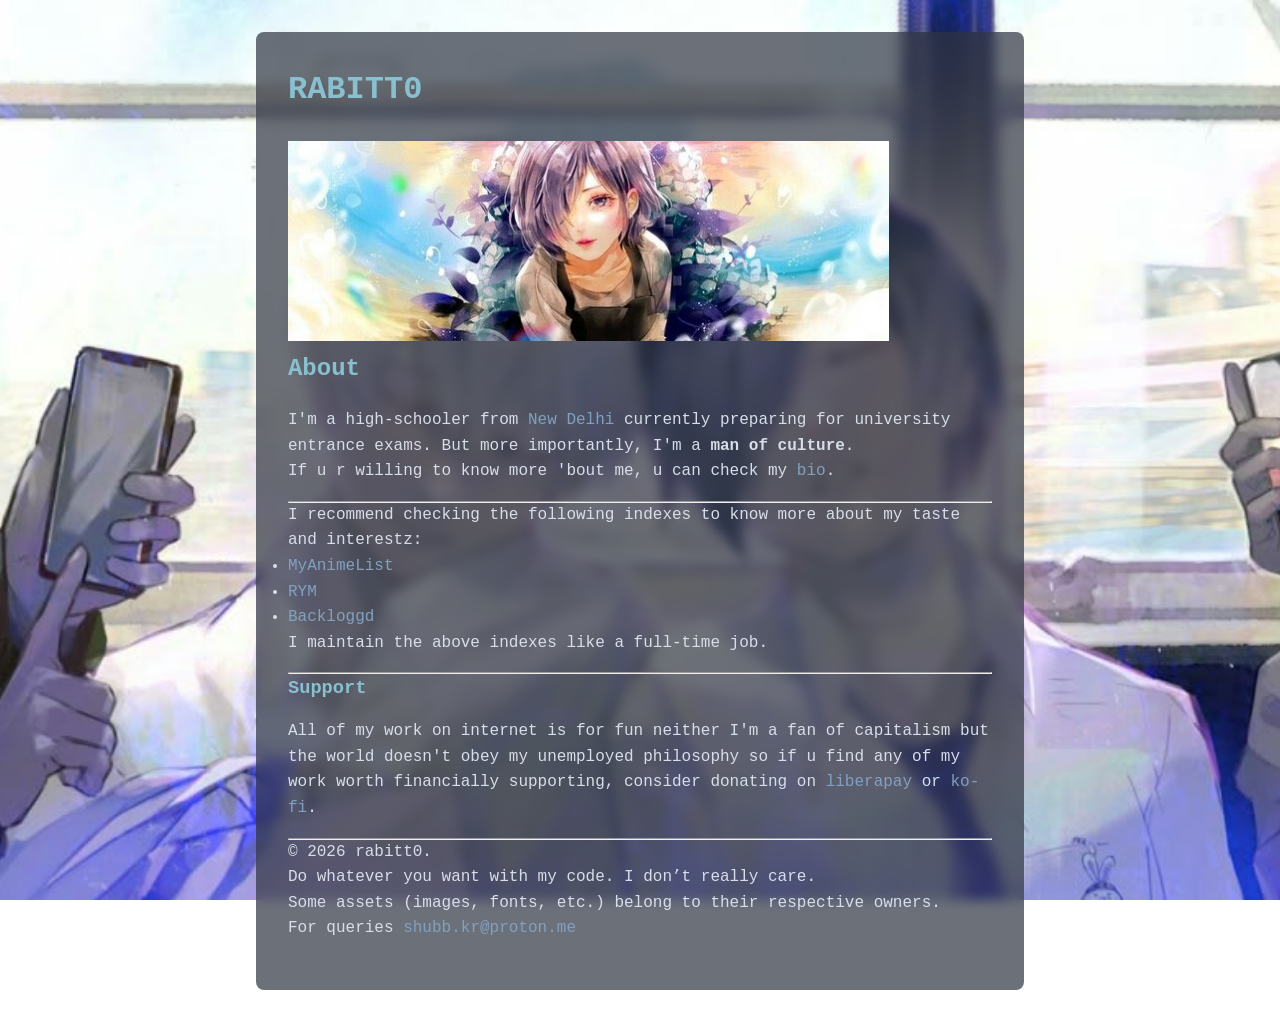
==== index.html @ eb5cb4d7 "added bio" ====
<!DOCTYPE html>
<html lang="en-US">
<head>
    <meta charset="UTF-8">
    <meta name="viewport" content="width=device-width">
    <title>/home/rabitt0/</title>

    <link rel="stylesheet" href="style.css">
</head>

<body>
    <main class="container">
        <h1>RABITT0</h1>

        <img src="px/banna.jpg" alt="banner" class="banner" height="200">
				<h2>About</h2>
        <p>
            I'm a high-schooler from
            <a href="https://en.wikipedia.org/wiki/New_Delhi">New Delhi</a>
            currently preparing for university entrance exams. But more
						importantly, I'm a <b>man of culture</b>.<br>
						If u r willing to know more 'bout me, u can check my
						<a href="bio.html">bio</a>.
						<hr>
						I recommend checking the following indexes to know more about my
						taste and interestz:
						<ul>
							<li>
								<a href="https://myanimelist.net/profile/goodvibrationz"
								target="_blank">
									MyAnimeList
								</a>
							</li>
							<li>
								<a href="https://rateyourmusic.com/collection/greentara/visual" target="_blank">
									RYM
								</a>
							</li>
							<li>
								<a href="https://backloggd.com/u/teamrocket/" target="_blank">
									Backloggd
								</a>
							</li>
							I maintain the above indexes like a full-time job.
        </p>
        <hr>
				<h3>Support</h3>
				<p>
					All of my work on internet is for fun neither I'm
					a fan of capitalism but the world doesn't obey my unemployed
					philosophy so if u find any of my work worth financially supporting,
					consider donating on
				<a href="https://liberapay.com/rabitt0/">liberapay</a>
				or
				<a href="https://ko-fi.com/experimentarc">ko-fi</a>.
				</p>
				<hr>
        <footer>
            <p>
                © 2026 rabitt0.<br>
                Do whatever you want with my code. I don’t really care.<br>
                Some assets (images, fonts, etc.) belong to their respective owners.
<br>For queries<a href="mailto:shubb.kr@proton.me"> shubb.kr@proton.me</a>
            </p>
        </footer>
    </main>
</body>
</html>
---- style.css ----
/* Nord Color Palette */
:root {
  --nord0: #2E3440;
  --nord1: #3B4252;
  --nord2: #434C5E;
  --nord3: #4C566A;
  --nord4: #D8DEE9;
  --nord5: #E5E9F0;
  --nord6: #ECEFF4;
  --nord7: #8FBCBB;
  --nord8: #88C0D0;
  --nord9: #81A1C1;
  --nord10: #5E81AC;
  --nord11: #BF616A;
  --nord12: #D08770;
  --nord13: #EBCB8B;
  --nord14: #A3BE8C;
  --nord15: #B48EAD;
}

/* Reset-ish */
* {
  margin: 0;
  padding: 0;
  box-sizing: border-box;
}

/* Background */
body {
  font-family: "JetBrains Mono", "Fira Code", monospace;
  color: var(--nord4);
  background: url("px/cpl.jpg") no-repeat center center fixed;
  background-size: cover;
  line-height: 1.6;
}

/* Main content wrapper */
.container {
  max-width: 80ch; /* limit to ~80 characters per line */
  margin: 2rem auto;
  padding: 2rem;

  background: rgba(46, 52, 64, 0.7); /* nord0 with 70% opacity */
  backdrop-filter: blur(6px); /* optional, makes it look less like cheap glass */
  border-radius: 8px;
}

/* Typography */
h1, h2, h3, h4, h5, h6 {
  color: var(--nord8);
  margin-bottom: 0.8em;
}

p {
  margin-bottom: 1em;
}

/* Links */
a {
  color: var(--nord9);
  text-decoration: none;
}

a:hover {
  color: var(--nord7);
  text-decoration: underline;
}

/* Code blocks */
code, pre {
  background: var(--nord1);
  color: var(--nord4);
  padding: 0.2em 0.4em;
  border-radius: 4px;
}

pre {
  padding: 1em;
  overflow-x: auto;
}

/* Selection (because details matter) */
::selection {
  background: var(--nord10);
  color: var(--nord6);
}
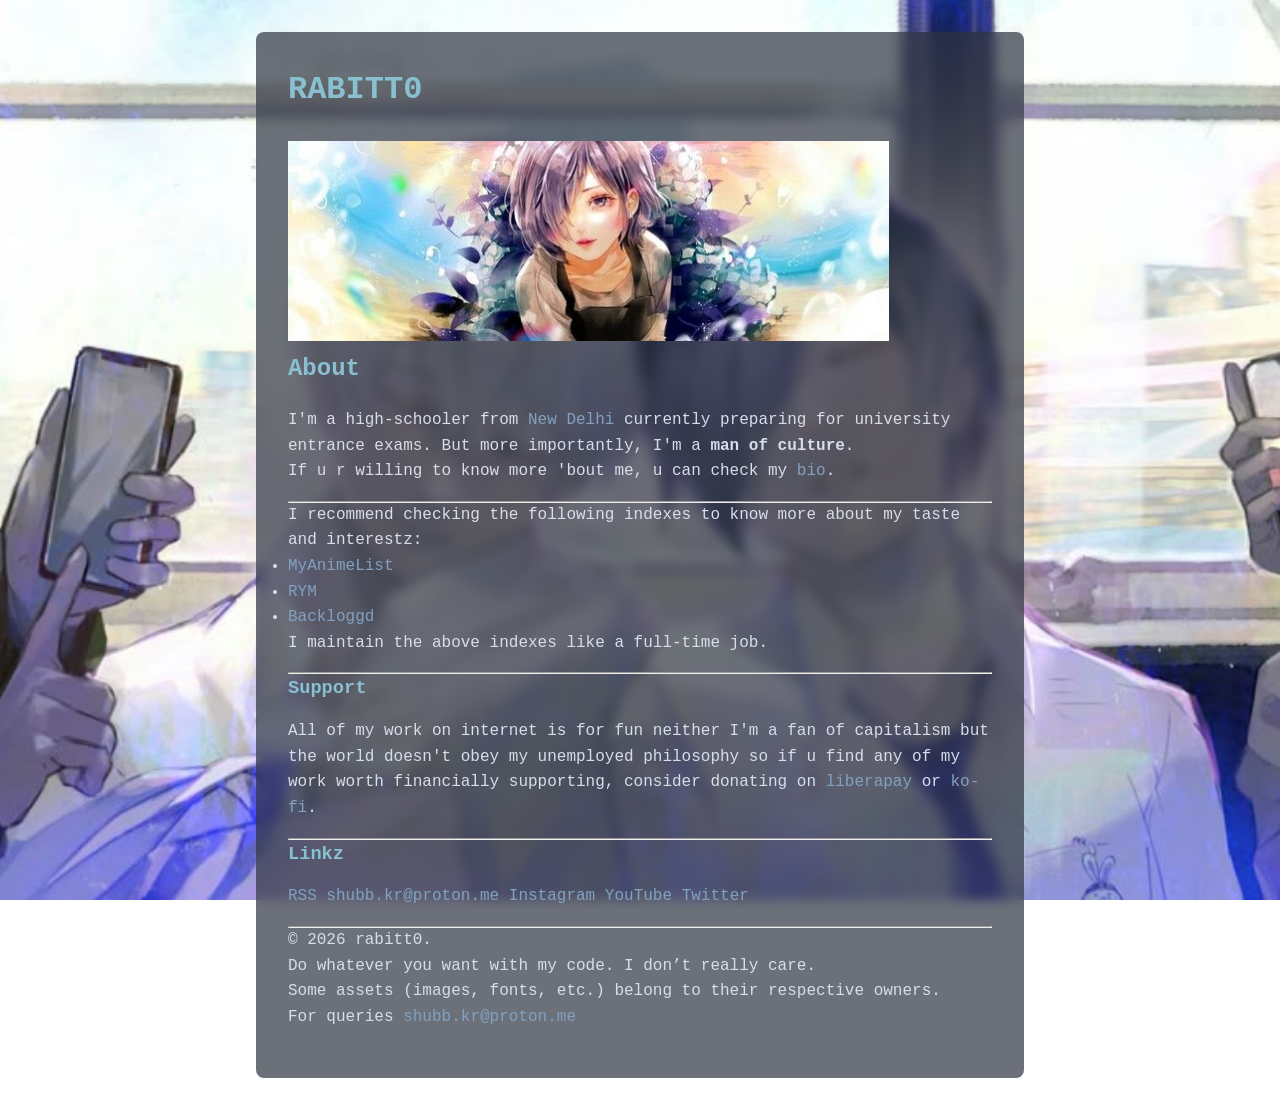
==== commit 013be235: "added rss feed n socialz" ====
--- a/index.html
+++ b/index.html
@@ -4,7 +4,6 @@
     <meta charset="UTF-8">
     <meta name="viewport" content="width=device-width">
     <title>/home/rabitt0/</title>
-
     <link rel="stylesheet" href="style.css">
 </head>
 
@@ -55,6 +54,14 @@
 				<a href="https://ko-fi.com/experimentarc">ko-fi</a>.
 				</p>
 				<hr>
+				<h3>Linkz</h3>
+				<p>
+					<a href=rabitt0.xml>RSS</a>
+					<a href="mailto:shubb.kr@proton.me" target="_blank">shubb.kr@proton.me</a>
+					<a href="https://www.instagram.com/bu77rfly_0/" target="_blank">Instagram</a>
+					<a href="https://www.youtube.com/channel/UCi4AJ0eBbUeZgQRz7mKslWA" target="_blank"> YouTube</a>
+					<a href="https://x.com/experimentarc" target="_blank">Twitter</a>
+				<hr>
         <footer>
             <p>
                 © 2026 rabitt0.<br>
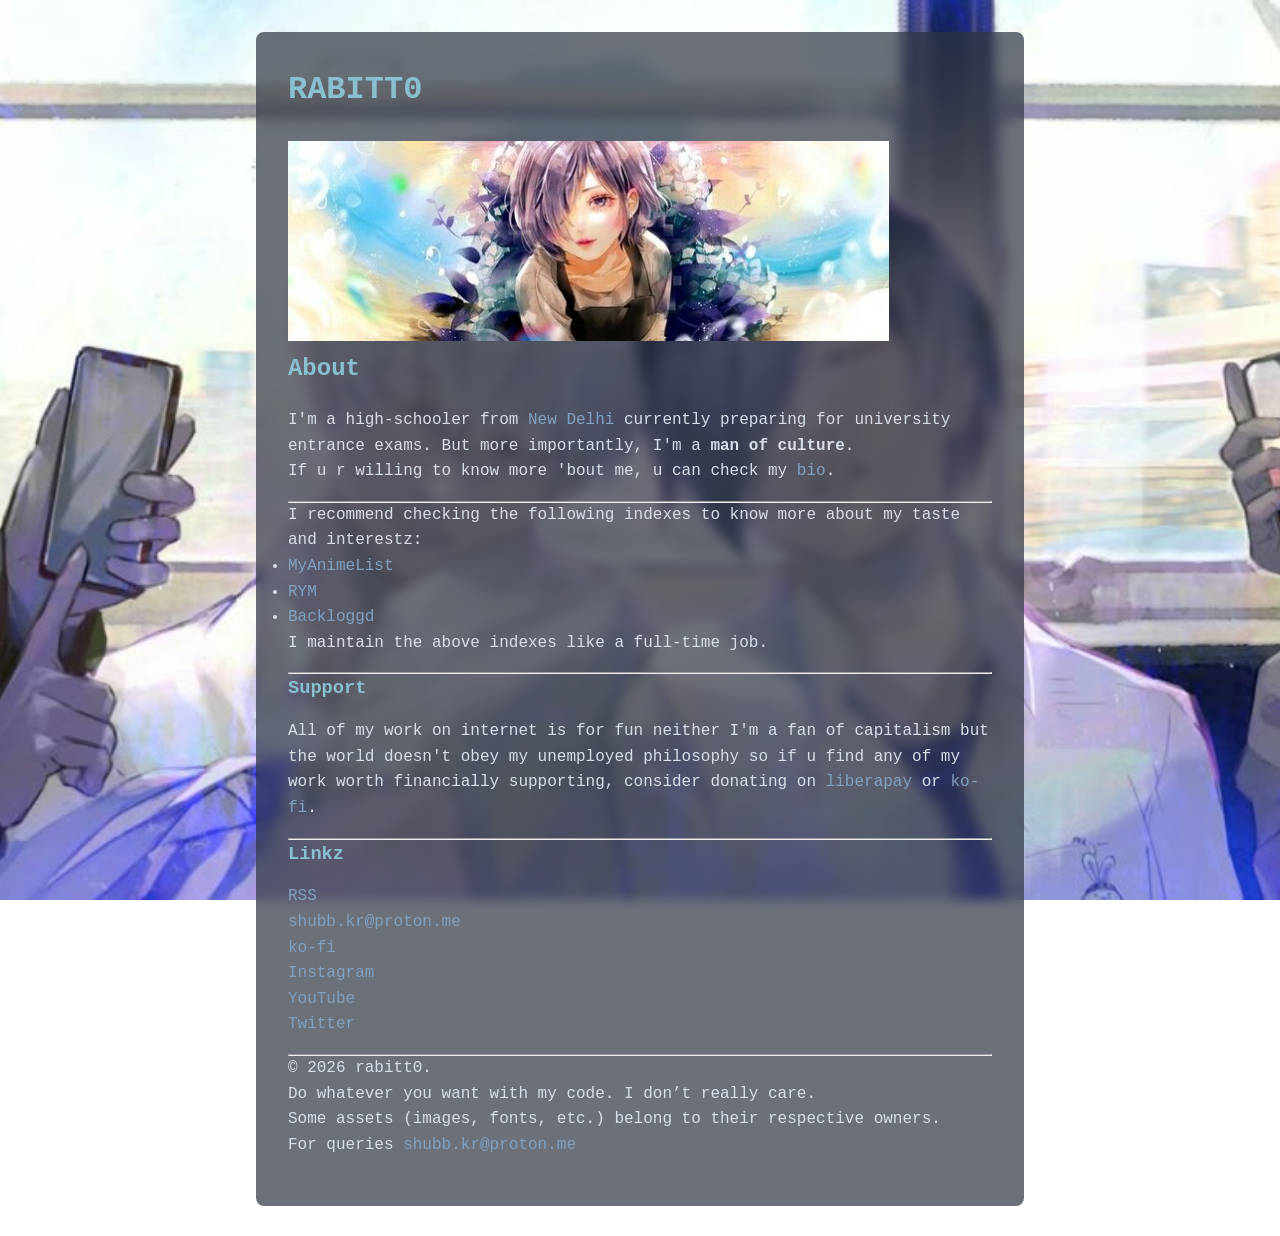
==== commit 2e0f852d: "added some line breakz" ====
--- a/index.html
+++ b/index.html
@@ -56,11 +56,12 @@
 				<hr>
 				<h3>Linkz</h3>
 				<p>
-					<a href=rabitt0.xml>RSS</a>
-					<a href="mailto:shubb.kr@proton.me" target="_blank">shubb.kr@proton.me</a>
-					<a href="https://www.instagram.com/bu77rfly_0/" target="_blank">Instagram</a>
-					<a href="https://www.youtube.com/channel/UCi4AJ0eBbUeZgQRz7mKslWA" target="_blank"> YouTube</a>
-					<a href="https://x.com/experimentarc" target="_blank">Twitter</a>
+					<a href=rabitt0.xml>RSS</a><br>
+					<a href="mailto:shubb.kr@proton.me" target="_blank">shubb.kr@proton.me</a><br>
+					<a href="https://ko-fi.com/experimentarc" target="_blank">ko-fi</a><br>
+					<a href="https://www.instagram.com/bu77rfly_0/" target="_blank">Instagram</a><br>
+					<a href="https://www.youtube.com/channel/UCi4AJ0eBbUeZgQRz7mKslWA" target="_blank"> YouTube</a><br>
+					<a href="https://x.com/experimentarc" target="_blank">Twitter</a><br>
 				<hr>
         <footer>
             <p>
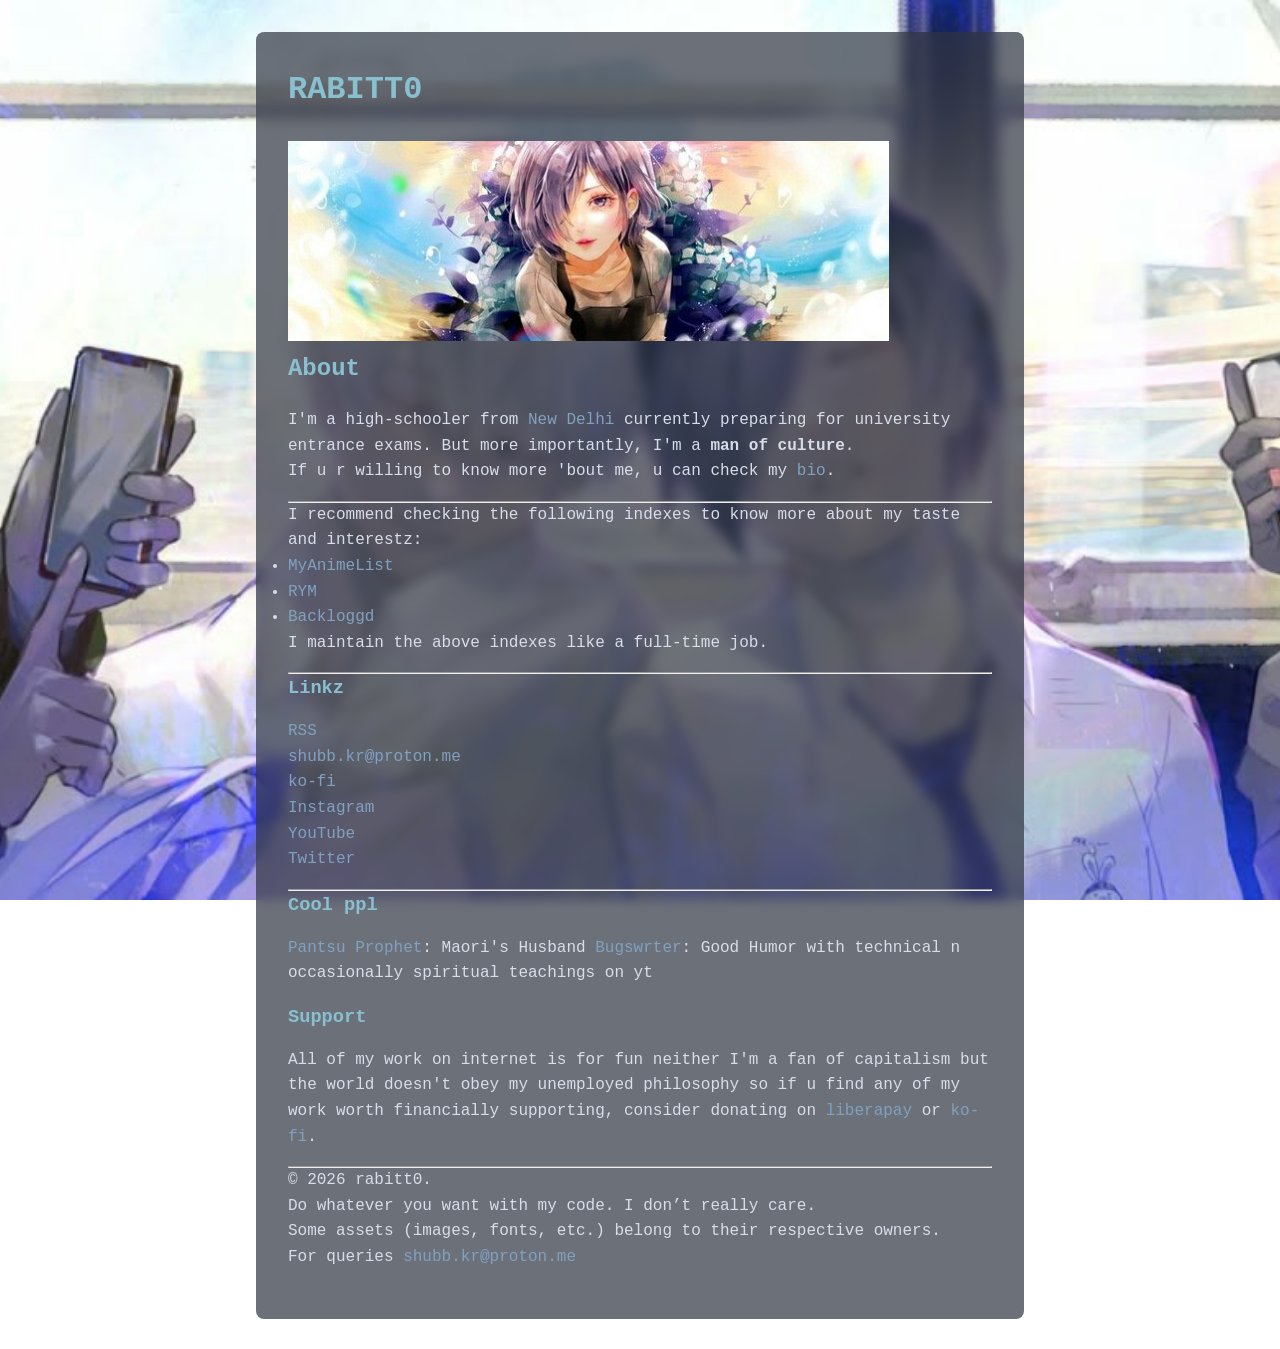
==== commit 6c18a355: "added some cool websitez" ====
--- a/index.html
+++ b/index.html
@@ -31,7 +31,7 @@
 								</a>
 							</li>
 							<li>
-								<a href="https://rateyourmusic.com/collection/greentara/visual" target="_blank">
+								<a href="https://rateyourmusic.com/~greentara" target="_blank">
 									RYM
 								</a>
 							</li>
@@ -42,7 +42,22 @@
 							</li>
 							I maintain the above indexes like a full-time job.
         </p>
-        <hr>
+			<hr>
+			<h3>Linkz</h3>
+				<p>
+					<a href=rabitt0.xml>RSS</a><br>
+					<a href="mailto:shubb.kr@proton.me" target="_blank">shubb.kr@proton.me</a><br>
+					<a href="https://ko-fi.com/experimentarc" target="_blank">ko-fi</a><br>
+					<a href="https://www.instagram.com/bu77rfly_0/" target="_blank">Instagram</a><br>
+					<a href="https://www.youtube.com/channel/UCi4AJ0eBbUeZgQRz7mKslWA" target="_blank"> YouTube</a><br>
+					<a href="https://x.com/experimentarc" target="_blank">Twitter</a><br>
+				</p>
+	      <hr>
+				<h3>Cool ppl</h3>
+				<p>
+<a href="https://pantsuprophet.xyz" target="_blank">Pantsu Prophet</a>: Maori's Husband
+<a href="https://bugswriter.com" target="_blank">Bugswrter</a>: Good Humor with technical n occasionally spiritual teachings on yt
+				</p>
 				<h3>Support</h3>
 				<p>
 					All of my work on internet is for fun neither I'm
@@ -53,16 +68,7 @@
 				or
 				<a href="https://ko-fi.com/experimentarc">ko-fi</a>.
 				</p>
-				<hr>
-				<h3>Linkz</h3>
-				<p>
-					<a href=rabitt0.xml>RSS</a><br>
-					<a href="mailto:shubb.kr@proton.me" target="_blank">shubb.kr@proton.me</a><br>
-					<a href="https://ko-fi.com/experimentarc" target="_blank">ko-fi</a><br>
-					<a href="https://www.instagram.com/bu77rfly_0/" target="_blank">Instagram</a><br>
-					<a href="https://www.youtube.com/channel/UCi4AJ0eBbUeZgQRz7mKslWA" target="_blank"> YouTube</a><br>
-					<a href="https://x.com/experimentarc" target="_blank">Twitter</a><br>
-				<hr>
+			<hr>
         <footer>
             <p>
                 © 2026 rabitt0.<br>
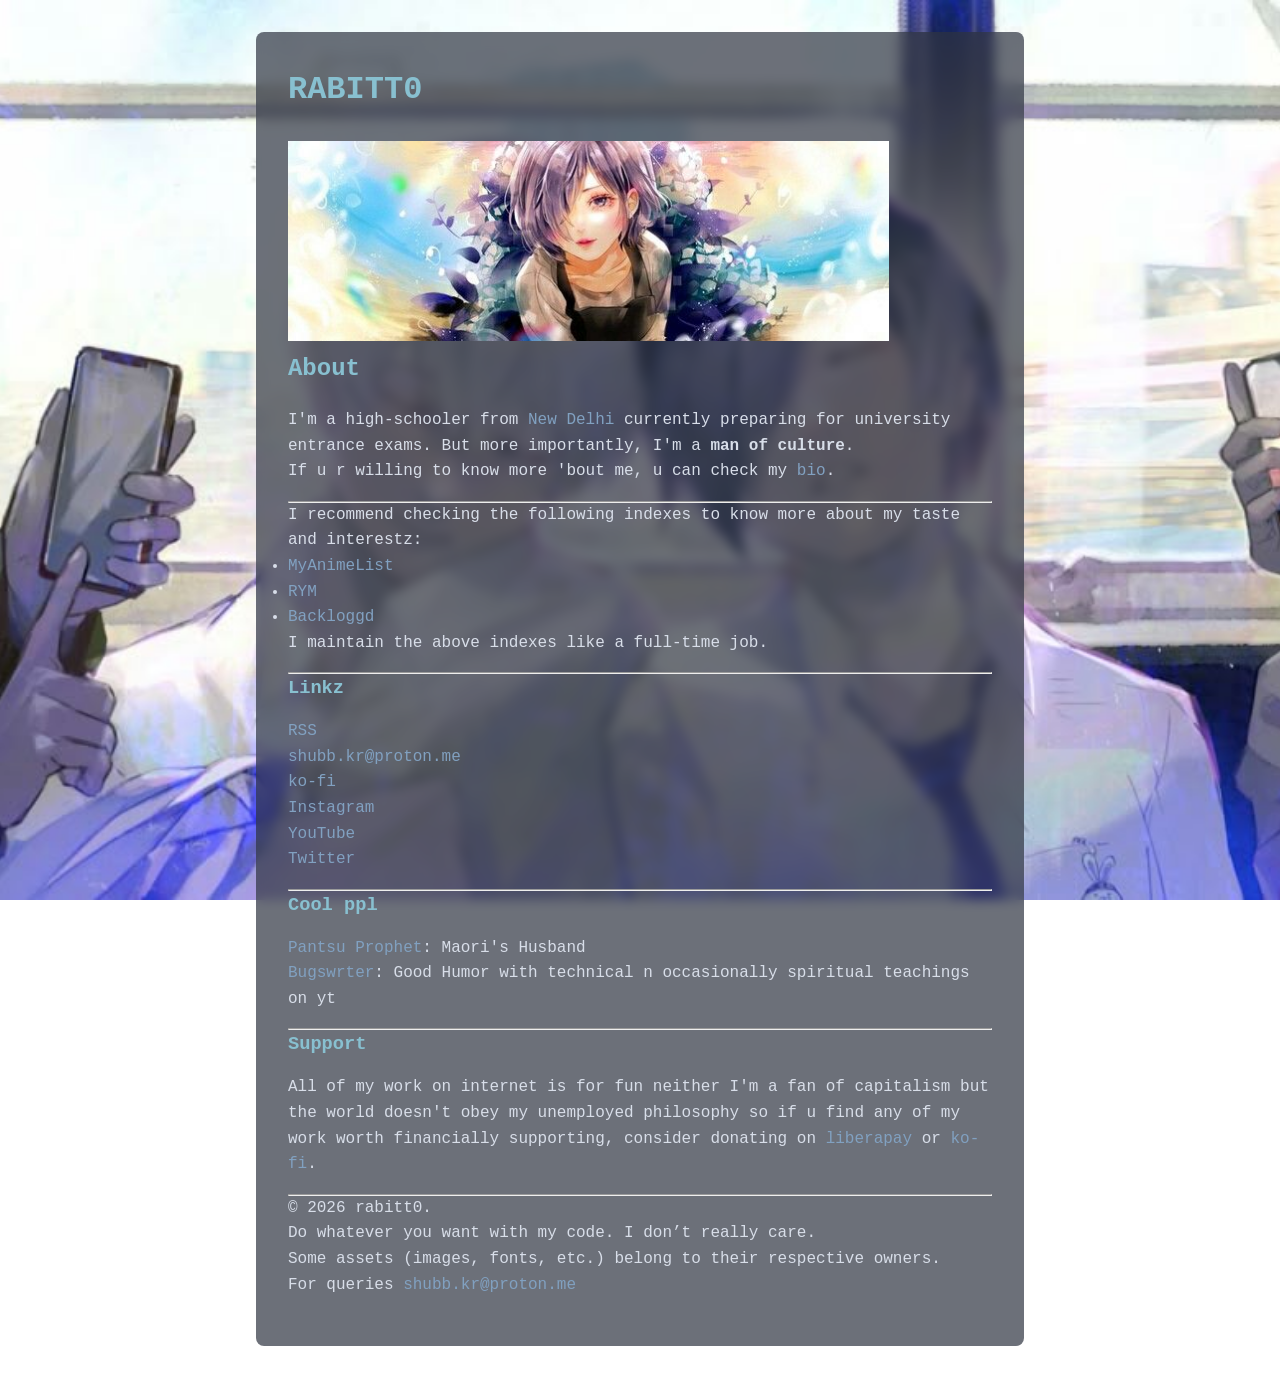
==== commit b7544380: "just for testing purposes" ====
--- a/index.html
+++ b/index.html
@@ -55,9 +55,10 @@
 	      <hr>
 				<h3>Cool ppl</h3>
 				<p>
-<a href="https://pantsuprophet.xyz" target="_blank">Pantsu Prophet</a>: Maori's Husband
+<a href="https://pantsuprophet.xyz" target="_blank">Pantsu Prophet</a>: Maori's Husband<br>
 <a href="https://bugswriter.com" target="_blank">Bugswrter</a>: Good Humor with technical n occasionally spiritual teachings on yt
 				</p>
+				<hr>
 				<h3>Support</h3>
 				<p>
 					All of my work on internet is for fun neither I'm
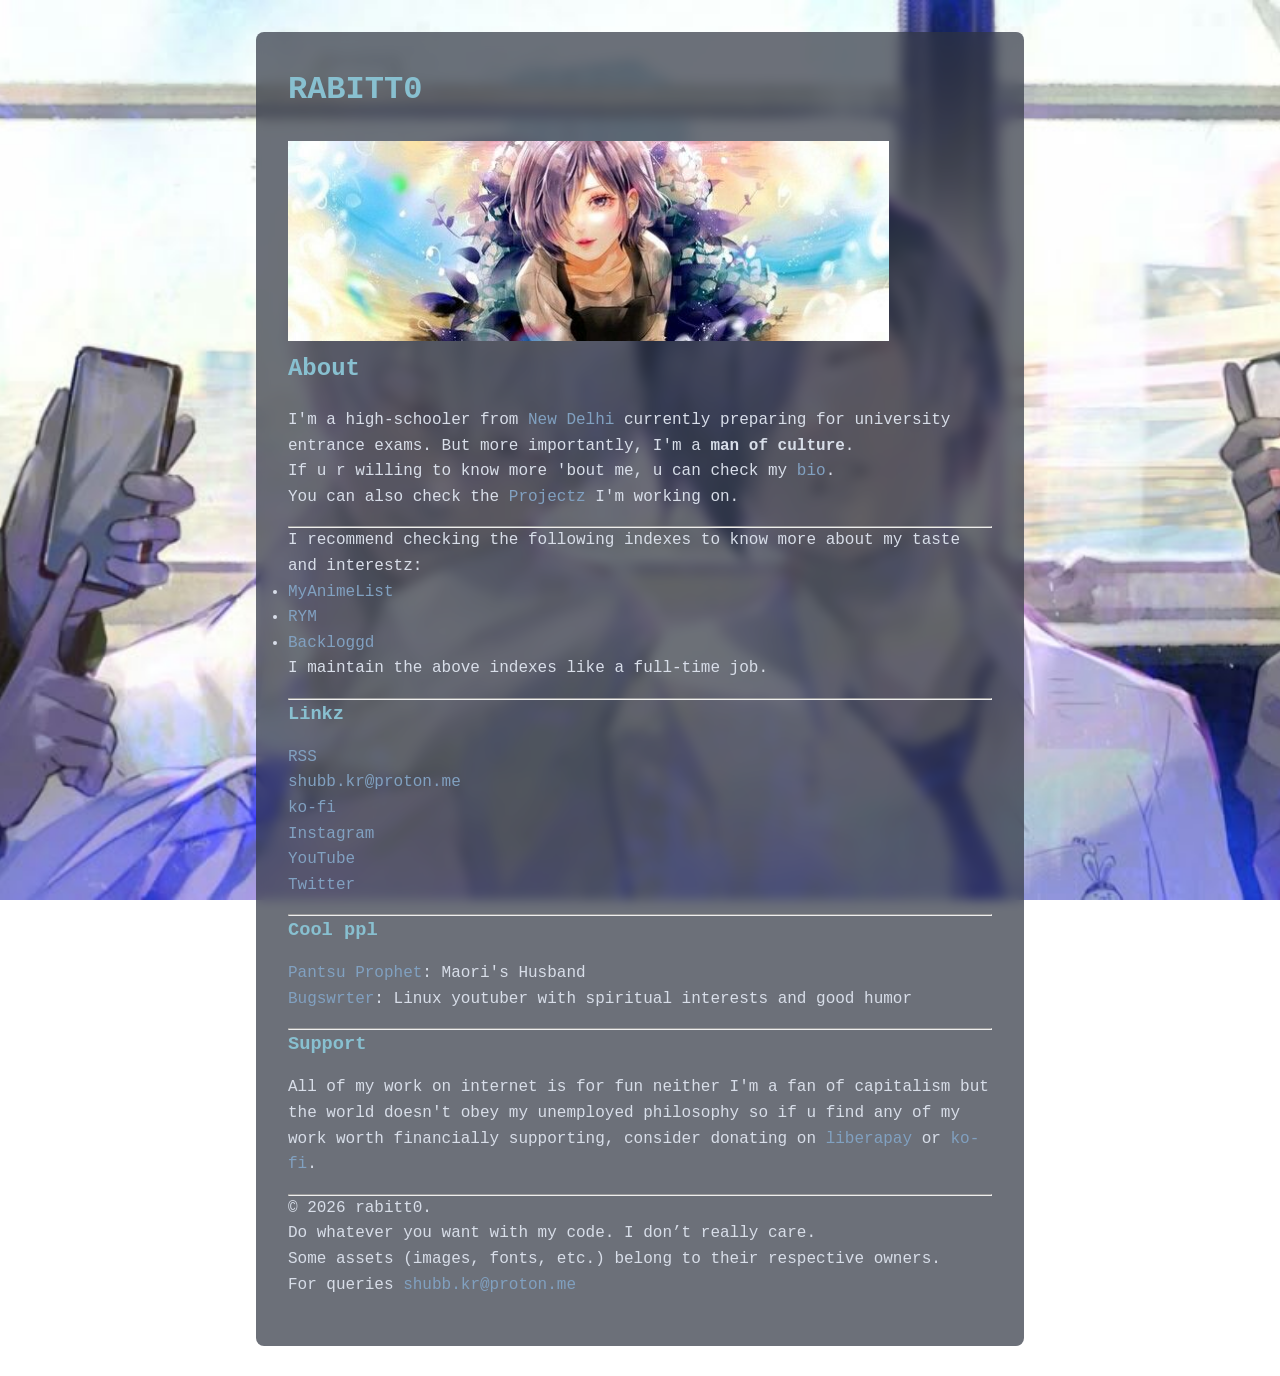
==== commit 75aff67f: "minor changes" ====
--- a/index.html
+++ b/index.html
@@ -19,7 +19,8 @@
             currently preparing for university entrance exams. But more
 						importantly, I'm a <b>man of culture</b>.<br>
 						If u r willing to know more 'bout me, u can check my
-						<a href="bio.html">bio</a>.
+						<a href="bio.html">bio</a>.<br>
+						You can also check the <a href="pro.html">Projectz</a> I'm working on.
 						<hr>
 						I recommend checking the following indexes to know more about my
 						taste and interestz:
@@ -56,7 +57,8 @@
 				<h3>Cool ppl</h3>
 				<p>
 <a href="https://pantsuprophet.xyz" target="_blank">Pantsu Prophet</a>: Maori's Husband<br>
-<a href="https://bugswriter.com" target="_blank">Bugswrter</a>: Good Humor with technical n occasionally spiritual teachings on yt
+<a href="https://bugswriter.com" target="_blank">Bugswrter</a>: Linux youtuber
+with spiritual interests and good humor
 				</p>
 				<hr>
 				<h3>Support</h3>
